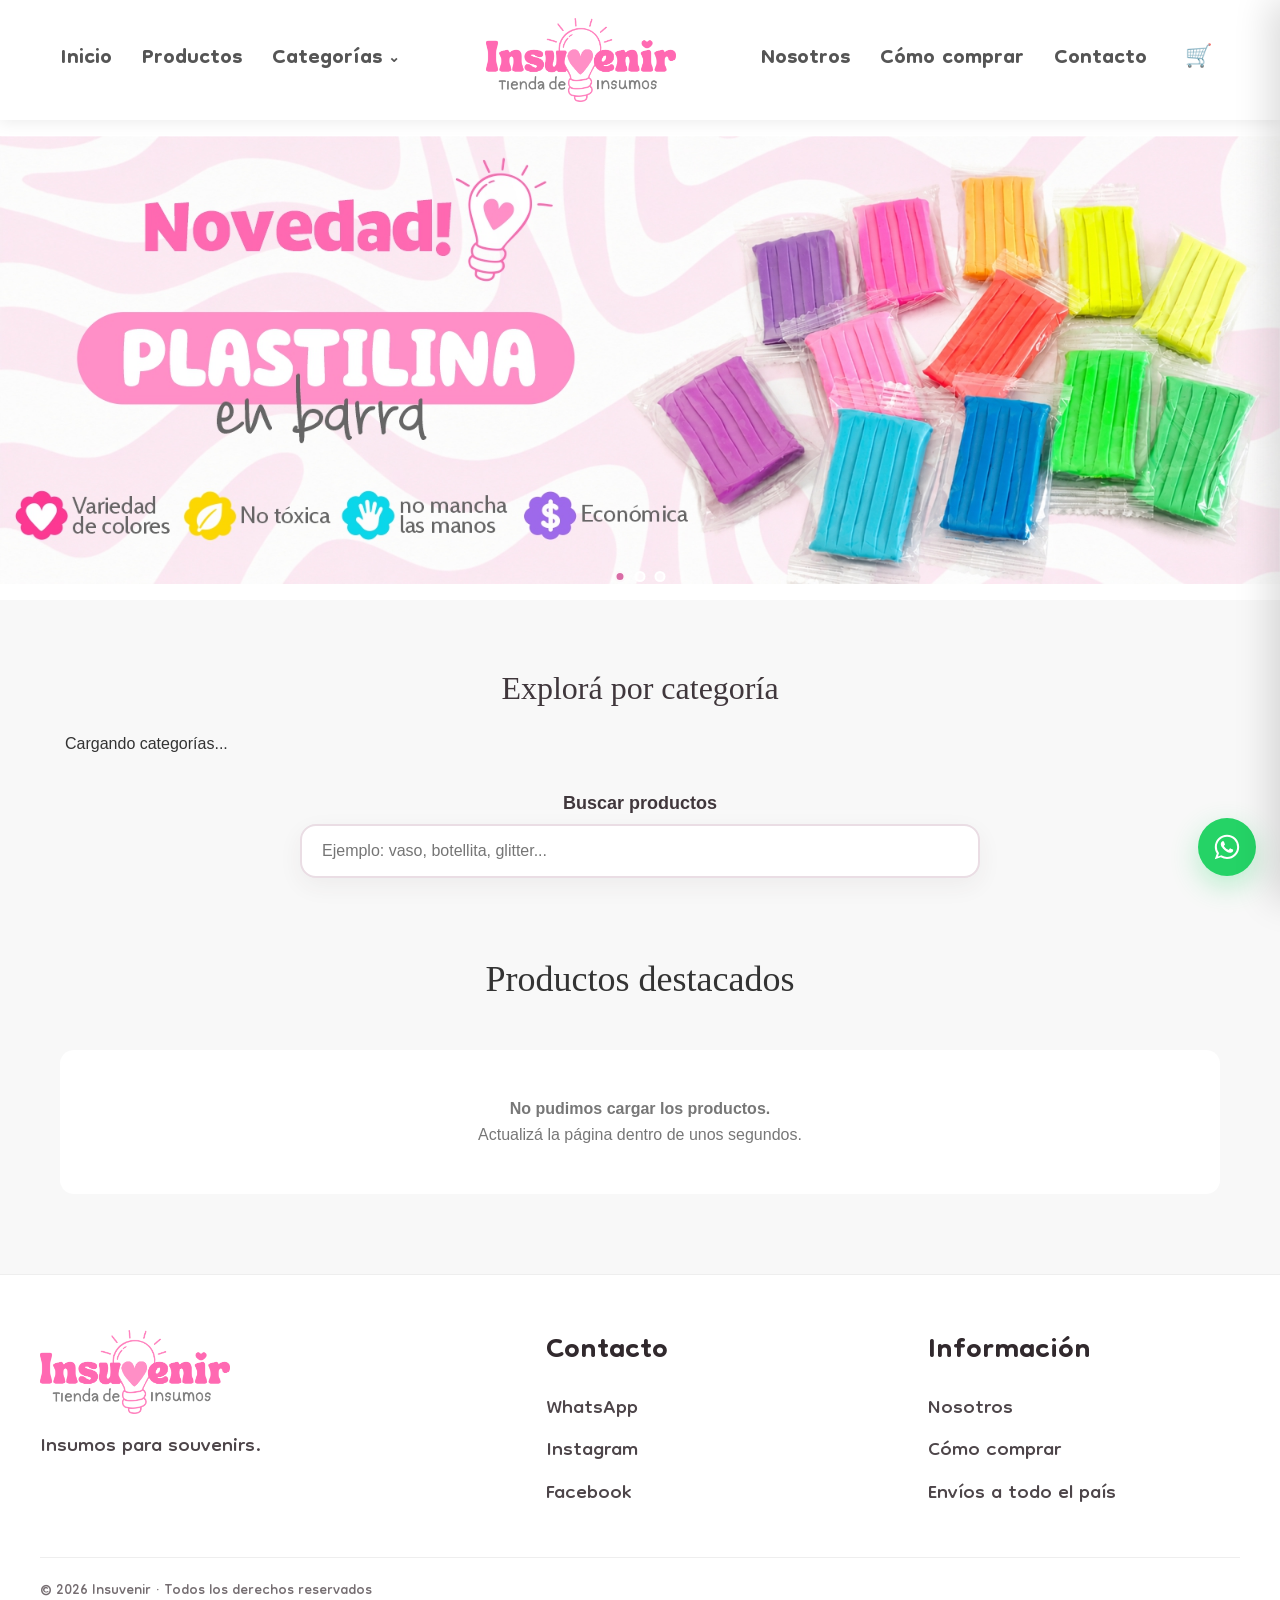
==== index.html @ fa0fa4f3 "Update index.html" ====
<!DOCTYPE html>
<html lang="es">

<head>

    <meta charset="UTF-8">

    <meta
        name="viewport"
        content="width=device-width, initial-scale=1.0"
    >

    <title>Insuvenir | Insumos para Souvenirs</title>

    <meta
        name="description"
        content="Insumos para souvenirs, vasos, botellitas, baldecitos, valijitas, luncheras y más. Consultá stock, colores y precios por cantidad en Insuvenir."
    >

    <meta
        name="robots"
        content="index, follow"
    >
    <!-- Google Fonts -->
<link rel="preconnect" href="https://fonts.googleapis.com">
<link rel="preconnect" href="https://fonts.gstatic.com" crossorigin>

<link
    href="https://fonts.googleapis.com/css2?family=Chewy&family=Dongle:wght@400;500;600;700&display=swap"
    rel="stylesheet"
>

    <link
        rel="canonical"
        href="https://insuvenir.com.ar/"
    >
    <meta property="og:site_name" content="Insuvenir">

    <script type="application/ld+json">
    {
      "@context": "https://schema.org",
      "@type": "WebSite",
      "name": "Insuvenir",
      "alternateName": "Insuvenir - Insumos para Souvenirs",
      "url": "https://insuvenir.com.ar/"
}
</script>
    <link
        rel="icon"
        type="image/png"
        href="/img/favicon.png"
    >

    <link
        rel="stylesheet"
        href="css/estilos.css?v=58"
    >
    <link
    rel="stylesheet"
    href="/css/carrito.css?v=4"
    >
    <!-- Google tag (gtag.js) -->
<script async src="https://www.googletagmanager.com/gtag/js?id=G-BY9JQF0KRW"></script>

<script>
  window.dataLayer = window.dataLayer || [];

  function gtag(){
    dataLayer.push(arguments);
  }

  gtag('js', new Date());

  gtag('config', 'G-BY9JQF0KRW');
</script>

</head>


<body>


<!-- ================= HEADER ================= -->

<header class="header header-centrado">


    <nav class="menu menu-izquierda">

        <a href="/">
            Inicio
        </a>

        <a href="#productos">
            Productos
        </a>

        <div class="menu-desplegable">

            <button
                type="button"
                class="menu-desplegable-boton"
            >
                Categorías
                <span>⌄</span>
            </button>

            <div class="menu-desplegable-contenido">

                <a href="/vasos/">Vasos</a>
                <a href="/valijitas/">Valijitas</a>
                <a href="/botellitas/">Botellitas</a>
                <a href="/baldecitos/">Baldecitos</a>
                <a href="/bolsitas/">Bolsitas</a>
                <a href="/luncheras/">Luncheras</a>
                <a href="/accesorios/">Accesorios</a>

            </div>

        </div>

    </nav>


    <a
        href="/"
        class="logo-link logo-centro"
        aria-label="Insuvenir - Inicio"
    >
        <img
            src="img/logo-insuvenir.png"
            alt="Insuvenir - Tienda de insumos"
            class="logo-imagen"
        >
    </a>


    <nav class="menu menu-derecha">

        <a href="/nosotros/">
            Nosotros
        </a>

        <a href="/como-comprar/">
            Cómo comprar
        </a>

        <a href="#contacto">
            Contacto
        </a>

    </nav>

</header>


<!-- ================= HERO ================= -->

<div class="hero-slider">

    <div class="slider-home">

        <div class="slide activo">
            <img src="img/banner1.jpg" alt="Banner 1">
        </div>

        <div class="slide">
            <img src="img/banner2.jpg" alt="Banner 2">
        </div>

        <div class="slide">
            <img src="img/banner3.jpg" alt="Banner 3">
        </div>

    </div>


    <div class="slider-puntos">

        <button
            class="slider-punto activo"
            data-slide="0"
        ></button>

        <button
            class="slider-punto"
            data-slide="1"
        ></button>

        <button
            class="slider-punto"
            data-slide="2"
        ></button>

    </div>

</div>
<!-- ================= CATEGORIAS ================= -->

<section
    class="categorias"
    id="categorias"
>

    <h2>
        Explorá por categoría
    </h2>

    <div
        class="grilla-categorias"
        id="grilla-categorias"
    >

        <p>
            Cargando categorías...
        </p>

    </div>

</section>


<!-- ================= BUSCADOR ================= -->

<section class="seccion-buscador">

    <div class="buscador-productos">

        <label for="buscador">
            Buscar productos
        </label>

        <input
            type="search"
            id="buscador"
            placeholder="Ejemplo: vaso, botellita, glitter..."
            autocomplete="off"
        >

        <p id="resultado-busqueda"></p>

    </div>

</section>


<!-- ================= PRODUCTOS ================= -->

<section
    class="productos"
    id="productos"
>

    <h2>
        Productos destacados
    </h2>

    <div
        class="grilla"
        id="grilla-productos"
    >

        <p class="mensaje-catalogo">
            Cargando productos...
        </p>

    </div>

</section>


<!-- ================= FOOTER ================= -->

<footer
    class="footer"
    id="contacto"
>

    <div class="footer-contenido">


        <div class="footer-marca">

            <img
                src="img/logo-insuvenir.png"
                alt="Insuvenir"
                class="footer-logo"
            >

            <p>
                Insumos para souvenirs.
            </p>

        </div>


        <div class="footer-bloque">

            <h3>
                Contacto
            </h3>

            <a
                href="https://wa.me/5492233464815"
                target="_blank"
                rel="noopener"
            >
                WhatsApp
            </a>

            <a
                href="https://www.instagram.com/insuvenir/"
                target="_blank"
                rel="noopener"
            >
                Instagram
            </a>

            <a
                href="https://www.facebook.com/profile.php?id=61584290284065&locale=es_LA"
                target="_blank"
                rel="noopener"
            >
                Facebook
            </a>

        </div>


        <div class="footer-bloque">

            <h3>
                Información
            </h3>

            <a href="/nosotros/">
                Nosotros
            </a>

            <a href="/como-comprar/">
                Cómo comprar
            </a>

            <p>
                Envíos a todo el país
            </p>

        </div>


    </div>


    <div class="footer-inferior">

        <p>
            © 2026 Insuvenir · Todos los derechos reservados
        </p>

    </div>

</footer>


<!-- ================= JS ================= -->

<script src="js/app.js?v=23"></script>

<a
    href="https://wa.me/5492233464815?text=Hola%21%20Estaba%20viendo%20la%20pagina%2C%20quiero%20mas%20informaci%C3%B3n%20sobre%20los%20productos"
    class="whatsapp-flotante"
    target="_blank"
    rel="noopener"
    aria-label="Contactar por WhatsApp"
>
    <svg
        viewBox="0 0 32 32"
        aria-hidden="true"
    >
        <path
            fill="currentColor"
            d="M16.04 3C8.85 3 3 8.78 3 15.9c0 2.52.74 4.98 2.14 7.07L3 29l6.28-2.02a13.2 13.2 0 0 0 6.75 1.83h.01C23.22 28.81 29 23.03 29 15.9 29 8.78 23.22 3 16.04 3Zm0 23.63h-.01a11 11 0 0 1-5.61-1.53l-.4-.24-3.73 1.2 1.22-3.61-.26-.42A10.69 10.69 0 0 1 5.18 15.9c0-5.92 4.87-10.73 10.86-10.73 2.9 0 5.63 1.12 7.68 3.15a10.62 10.62 0 0 1 3.1 7.58c0 5.92-4.83 10.73-10.78 10.73Zm5.96-8.04c-.33-.16-1.94-.95-2.24-1.06-.3-.11-.52-.16-.74.16-.22.33-.85 1.06-1.04 1.28-.19.22-.38.25-.71.08-.33-.16-1.38-.5-2.63-1.61a9.7 9.7 0 0 1-1.82-2.24c-.19-.33-.02-.5.14-.66.15-.15.33-.38.49-.57.16-.19.22-.33.33-.55.11-.22.05-.41-.03-.57-.08-.16-.74-1.77-1.01-2.42-.27-.64-.54-.55-.74-.56h-.63c-.22 0-.57.08-.87.41-.3.33-1.14 1.11-1.14 2.7 0 1.59 1.17 3.13 1.33 3.35.16.22 2.3 3.47 5.57 4.87.78.33 1.38.53 1.85.68.78.24 1.49.21 2.05.13.63-.09 1.94-.79 2.21-1.55.27-.76.27-1.41.19-1.55-.08-.14-.3-.22-.63-.38Z"
        />
    </svg>
</a>
<script src="/js/header.js?v=4"></script>
<script src="/js/carrito.js?v=3"></script>    
</body>

</html>
---- css/estilos.css ----
/* ===========================
   INSUVENIR - HOME
=========================== */

* {
    margin: 0;
    padding: 0;
    box-sizing: border-box;
}

html {
    scroll-behavior: smooth;
}

body {
    font-family: Arial, Helvetica, sans-serif;
    background: #f8f8f8;
    color: #333;
}


/* ===========================
   HEADER
=========================== */

.header {
    position: sticky;
    top: 0;

    display: flex;
    justify-content: space-between;
    align-items: center;

    padding: 18px 60px;

    background: #ffffff;

    box-shadow: 0 2px 15px rgba(0, 0, 0, .08);

    z-index: 1000;
}

.logo-link {
    display: flex;
    align-items: center;
    flex-shrink: 0;

    text-decoration: none;
}

.logo-imagen {
    display: block;

    width: 190px;
    height: auto;

    object-fit: contain;
}

.menu {
    display: flex;
    align-items: center;
    gap: 30px;
}

.menu > a {
    text-decoration: none;

    color: #555;

    font-weight: 600;

    transition: .2s;
}

.menu > a:hover {
    color: #d96ca6;
}


/* ===========================
   MENU DESPLEGABLE
=========================== */

.menu-desplegable {
    position: relative;

    display: flex;
    align-items: center;
}

.menu-desplegable-boton {
    display: flex;
    align-items: center;
    gap: 6px;

    padding: 0;

    border: none;

    background: transparent;

    color: #555;

    font-family: inherit;
    font-size: inherit;
    font-weight: 600;

    cursor: pointer;
}

.menu-desplegable-boton:hover {
    color: #d96ca6;
}

.menu-desplegable-boton span {
    font-size: 14px;

    transition: transform .2s ease;
}

.menu-desplegable-contenido {
    position: absolute;
    top: calc(100% - 2px);
    left: 50%;
    transform: translateX(-50%);
    margin-top: 0;  
    min-width: 185px;

    padding: 10px;

    display: none;
    flex-direction: column;
    gap: 4px;

    background: #ffffff;

    border: 1px solid #f0e6ec;
    border-radius: 14px;

    box-shadow:
        0 14px 34px rgba(65, 45, 57, .12);

    z-index: 1100;
}

.menu-desplegable-contenido a {
    display: block;

    padding: 10px 12px;

    border-radius: 9px;

    color: #51464c;

    text-decoration: none;
    white-space: nowrap;

    transition: .2s ease;
}

.menu-desplegable-contenido a:hover {
    background: #fbeef5;
    color: #d96ca6;
}

.menu-desplegable-abierto .menu-desplegable-contenido {
    display: flex;
}

.menu-desplegable-abierto .menu-desplegable-boton span {
    transform: rotate(180deg);
}


/* ===========================
   HERO
=========================== */

.hero {
    display: flex;
    justify-content: center;
    align-items: center;

    min-height: 500px;

    padding: 60px 30px;

    text-align: center;

    background:
        linear-gradient(
            180deg,
            #ffffff,
            #f7eef5
        );
}

.hero-contenido {
    max-width: 800px;
}

.hero h1 {
    margin-bottom: 25px;

    font-size: 52px;
}

.hero p {
    color: #666;

    font-size: 22px;
    line-height: 1.7;
}

.hero-botones {
    margin-top: 40px;
}


/* ===========================
   BOTONES
=========================== */

.boton {
    display: inline-block;

    margin: 10px;

    padding: 16px 32px;

    border-radius: 10px;

    text-decoration: none;

    font-weight: bold;

    transition: .25s;
}

.boton-principal {
    background: #d96ca6;
    color: white;
}

.boton-principal:hover {
    transform: translateY(-3px);
}

.boton-secundario {
    border: 2px solid #d96ca6;

    color: #d96ca6;
}

.boton-secundario:hover {
    background: #d96ca6;
    color: white;
}


/* ===========================
   CATEGORIAS
=========================== */

.categorias {
    max-width: 1200px;

    margin: 70px auto 40px;

    padding: 0 25px;
}

.categorias h2 {
    margin-bottom: 28px;

    text-align: center;

    color: #40373c;

    font-size: 32px;
}

.grilla-categorias {
    display: grid;

    grid-template-columns:
        repeat(
            auto-fit,
            minmax(130px, 1fr)
        );

    gap: 15px;
}

.tarjeta-categoria {
    min-height: 125px;

    padding: 20px 12px;

    display: flex;
    flex-direction: column;
    align-items: center;
    justify-content: center;

    gap: 12px;

    border: 2px solid transparent;
    border-radius: 18px;

    background: #fff;
    color: #51464c;

    box-shadow:
        0 8px 24px rgba(65, 45, 57, .07);

    cursor: pointer;

    transition: .2s ease;
}

.tarjeta-categoria:hover {
    transform: translateY(-3px);

    border-color: #e9b5d1;
}

.icono-categoria {
    font-size: 32px;
}

.tarjeta-categoria strong {
    font-size: 13px;

    letter-spacing: .4px;
}

.categoria-activa {
    border-color: #d96ca6;

    background: #fbeef5;
    color: #d96ca6;
}


/* ===========================
   PRODUCTOS
=========================== */

.productos {
    max-width: 1200px;

    margin: 80px auto;

    padding: 0 20px;
}

.productos h2 {
    margin-bottom: 50px;

    text-align: center;

    font-size: 36px;
}

.grilla {
    display: grid;

    grid-template-columns:
        repeat(
            auto-fit,
            minmax(280px, 1fr)
        );

    gap: 30px;
}

.producto {
    overflow: hidden;

    background: white;

    border-radius: 16px;

    box-shadow:
        0 10px 25px rgba(0, 0, 0, .08);

    transition: .25s;
}

.producto:hover {
    transform: translateY(-8px);
}

.foto {
    width: 100%;
    aspect-ratio: 1 / 1;
    overflow: hidden;
    background: #ffffff;
}

.foto img {
    width: 100%;
    height: 100%;
    display: block;
    object-fit: cover;
    object-position: center;
}

.producto-contenido {
    padding: 24px 20px 20px;
}

.producto-contenido h3 {
    min-height: 68px;

    padding: 12px 0 8px;

    font-size: 24px;
}

.descripcion-producto {
    min-height: 48px;

    margin-bottom: 15px;

    color: #777;

    font-size: 14px;
    line-height: 1.5;
}

.precio {
    color: #d96ca6;

    font-size: 28px;
    font-weight: bold;
}

.estado-producto {
    display: inline-block;

    padding: 6px 10px;

    border-radius: 999px;

    font-size: 12px;
    font-weight: 700;
}

.estado-disponible {
    background: #e7f7ee;
    color: #23834c;
}

.estado-sin-stock {
    background: #fbe9ed;
    color: #b43c55;
}

.boton-producto {
    display: block;

    width: 100%;

    margin-top: 25px;

    padding: 15px;

    border-radius: 10px;

    background: #d96ca6;
    color: #fff;

    text-align: center;
    text-decoration: none;

    font-size: 16px;
    font-weight: 700;
}

.boton-producto:hover {
    opacity: .9;
}

.boton-producto-desactivado {
    background: #bbb;

    pointer-events: none;
}

.foto-placeholder {
    width: 100%;
    height: 100%;

    display: flex;
    flex-direction: column;
    justify-content: center;
    align-items: center;

    gap: 8px;

    background:
        linear-gradient(
            135deg,
            #f8edf4,
            #eee8f8
        );

    color: #d96ca6;
}

.foto-placeholder span {
    font-size: 22px;
    font-weight: 700;

    letter-spacing: 2px;
}

.foto-placeholder small {
    color: #8b7b84;
}

.mensaje-catalogo,
.mensaje-error {
    grid-column: 1 / -1;

    padding: 50px 20px;

    text-align: center;

    color: #777;
}

.mensaje-error {
    display: flex;
    flex-direction: column;

    gap: 8px;

    background: #fff;

    border-radius: 14px;
}


/* ===========================
   BUSCADOR
=========================== */

.buscador-productos {
    max-width: 600px;

    margin: 30px auto 40px;
}

.buscador-productos label {
    display: block;

    margin-bottom: 10px;

    color: #40373c;

    font-weight: 700;
}

.buscador-productos input {
    width: 100%;

    padding: 15px 18px;

    border: 2px solid #eadde4;
    border-radius: 14px;

    background: #ffffff;

    font-size: 16px;

    outline: none;

    transition: .2s;
}

.buscador-productos input:focus {
    border-color: #d96ca6;

    box-shadow:
        0 0 0 4px rgba(217, 108, 166, .12);
}

#resultado-busqueda {
    margin-top: 10px;

    color: #777;

    font-size: 14px;
}


/* ===========================
   FOOTER - DONGLE
=========================== */

.footer {
    font-family: "Dongle", sans-serif;
}


/* Marca / texto debajo del logo */
.footer-marca p {
    font-size: 31px;
    font-weight: 400;
    line-height: 1.05;
}


/* Titulos: Contacto / Información */
.footer-bloque h3 {
    font-family: "Dongle", sans-serif;
    font-size: 44px;
    font-weight: 600;
    line-height: 1;
    margin-bottom: 14px;
}


/* Links y textos de las columnas */
.footer-bloque a,
.footer-bloque p {
    font-family: "Dongle", sans-serif;
    font-size: 31px;
    font-weight: 400;
    line-height: 1.05;
}


/* Parte inferior / copyright */
.footer-inferior p {
    font-family: "Dongle", sans-serif;
    font-size: 22px;
    font-weight: 400;
    line-height: 1;
}


/* ===========================
   FOOTER MOBILE
=========================== */

@media (max-width: 600px) {

    .footer-marca p {
        font-size: 27px;
    }

    .footer-bloque h3 {
        font-size: 39px;
        margin-bottom: 10px;
    }

    .footer-bloque a,
    .footer-bloque p {
        font-size: 28px;
    }

    .footer-inferior p {
        font-size: 20px;
    }

}
/* ===========================
   BUSCADOR HOME
=========================== */

.seccion-buscador {
    max-width: 1200px;
    margin: 35px auto 20px;
    padding: 0 20px;
}

.buscador-productos {
    max-width: 680px;
    margin: 0 auto;
}

.buscador-productos label {
    display: block;
    margin-bottom: 10px;

    text-align: center;

    color: #40373c;
    font-weight: 700;
    font-size: 18px;
}

.buscador-productos input {
    width: 100%;

    padding: 16px 20px;

    border: 2px solid #eadde4;
    border-radius: 16px;

    background: #fff;

    font-size: 16px;

    outline: none;

    box-shadow: 0 8px 24px rgba(65,45,57,.06);

    transition: .2s ease;
}

.buscador-productos input:focus {
    border-color: #d96ca6;

    box-shadow:
        0 0 0 4px rgba(217,108,166,.12);
}

#resultado-busqueda {
    margin-top: 10px;

    text-align: center;

    color: #777;
    font-size: 14px;
}

/* ===========================
   RESPONSIVE TABLET
=========================== */

@media (max-width: 900px) {

    . {
        flex-direction: column;

        gap: 18px;

        padding: 18px 20px;
    }

    .logo-imagen {
        width: 165px;
    }

    .menu {
        flex-wrap: wrap;
        justify-content: center;

        gap: 14px 20px;
    }

    .hero h1 {
        font-size: 38px;
    }

    .hero p {
        font-size: 18px;
    }
}


/* ===========================
   RESPONSIVE MOBILE
=========================== */

@media (max-width: 600px) {

    .header {
        height: auto;

        padding: 14px 16px;

        flex-direction: column;

        gap: 12px;
    }

    .logo-imagen {
        width: 145px;
    }

    .menu {
        width: 100%;

        display: flex;
        flex-wrap: wrap;
        justify-content: center;

        gap: 10px 16px;
    }

    .menu > a,
    .menu-desplegable-boton {
        font-size: 14px;
    }

    .menu-desplegable {
        position: static;
    }

    .menu-desplegable-contenido {
        position: fixed;

        top: var(--submenu-top);
        left: 0;
        right: 0;

        width: 100%;
        min-width: 0;

        margin: 0;
        padding: 18px 24px;

        transform: none;

        max-height: calc(100vh - var(--submenu-top));
        overflow-y: auto;

        background: #ffffff;

        border: none;
        border-radius: 0 0 18px 18px;

        box-shadow:
            0 12px 28px rgba(65, 45, 57, .14);

        z-index: 3000;
    }

    .menu-desplegable-contenido a {
        padding: 9px 12px;

        font-size: 25px;
        line-height: 1.1;

        text-align: center;
    }

    .hero {
        min-height: auto;

        padding: 34px 18px 28px;
    }

    .hero-contenido {
        max-width: 100%;
    }

    .hero h1 {
        margin-bottom: 14px;

        font-size: 34px;
        line-height: 1.08;
    }

    .hero p {
        margin-bottom: 22px;

        font-size: 16px;
        line-height: 1.5;
    }

    .hero-botones {
        margin-top: 20px;

        display: flex;
        flex-direction: column;
        align-items: center;

        gap: 8px;
    }

    .hero-botones .boton {
        margin: 0;

        padding: 12px 18px;

        font-size: 14px;
    }

    .categorias {
        margin: 40px auto 25px;

        padding: 0 16px;
    }

    .categorias h2 {
        margin-bottom: 20px;

        font-size: 27px;
    }

    .grilla-categorias {
        grid-template-columns:
            repeat(2, 1fr);

        gap: 10px;
    }

    .tarjeta-categoria {
        min-height: 95px;

        padding: 14px 8px;
    }

    .icono-categoria {
        font-size: 27px;
    }

    .productos {
        margin: 50px auto;

        padding: 0 16px;
    }

    .productos h2 {
        margin-bottom: 28px;

        font-size: 28px;
    }

    .buscador-productos {
        margin: 22px auto 28px;

        padding: 0 4px;
    }

    .buscador-productos input {
        padding: 13px 15px;

        font-size: 16px;
    }

    .grilla {
        grid-template-columns: 1fr;

        gap: 22px;
    }
}
/* ===========================
    CENTRADO
=========================== */

.-centrado {
    display: grid;
    grid-template-columns: 1fr auto 1fr;
    align-items: center;

    gap: 30px;
}

.menu-izquierda {
    justify-content: flex-start;
}

.menu-derecha {
    justify-content: flex-end;
}

.logo-centro {
    justify-self: center;
}


/* ===========================
    TABLET
=========================== */

@media (max-width: 900px) {

    .-centrado {
        display: flex;
        flex-direction: column;
        gap: 12px;
    }

    .logo-centro {
        order: -1;
    }

    .menu-izquierda,
    .menu-derecha {
        justify-content: center;
    }
}


/* ===========================
    MOBILE
=========================== */

@media (max-width: 600px) {

    .header-centrado {
        display: flex;
        flex-direction: column;
    }

    .menu-izquierda,
    .menu-derecha {
        width: 100%;
        justify-content: center;
    }

    .menu {
        gap: 10px 14px;
    }
}

/* ===========================
   WHATSAPP FLOTANTE
=========================== */

.whatsapp-flotante {
    position: fixed;
    right: 24px;
    bottom: 24px;

    width: 58px;
    height: 58px;

    display: flex;
    align-items: center;
    justify-content: center;

    border-radius: 50%;

    background: #25d366;
    color: #ffffff;

    box-shadow:
        0 10px 28px rgba(37, 211, 102, .30);

    z-index: 1500;

    transition: .2s ease;
}

.whatsapp-flotante svg {
    width: 30px;
    height: 30px;
}

.whatsapp-flotante:hover {
    background: #1fbd59;
    transform: translateY(-3px) scale(1.04);
}

@media (max-width: 600px) {

    .whatsapp-flotante {
        right: 16px;
        bottom: 16px;

        width: 54px;
        height: 54px;
    }

    .whatsapp-flotante svg {
        width: 28px;
        height: 28px;
    }
}

/* ===========================
   PAGINAS INSTITUCIONALES
=========================== */

.pagina-institucional {
    min-height: 70vh;
}

.banner-institucional {
    padding: 75px 25px 65px;

    text-align: center;

    background:
        linear-gradient(
            180deg,
            #ffffff,
            #f8edf4
        );
}

.etiqueta-institucional {
    display: inline-block;

    margin-bottom: 16px;
    padding: 7px 12px;

    border-radius: 999px;

    background: #fbeef5;
    color: #d96ca6;

    font-size: 12px;
    font-weight: 800;
    letter-spacing: 1px;
}

.banner-institucional h1 {
    margin-bottom: 18px;

    color: #342d31;

    font-size: 48px;
}

.banner-institucional p {
    max-width: 650px;

    margin: 0 auto;

    color: #70666b;

    font-size: 18px;
    line-height: 1.6;
}

.contenido-institucional {
    max-width: 900px;

    margin: 60px auto 90px;

    padding: 0 25px;
}

.bloque-institucional {
    display: grid;
    grid-template-columns: 48px 1fr;

    gap: 22px;

    padding: 28px 0;

    border-bottom: 1px solid #eee5ea;
}

.numero-paso {
    width: 42px;
    height: 42px;

    display: flex;
    align-items: center;
    justify-content: center;

    border-radius: 50%;

    background: #d96ca6;
    color: #ffffff;

    font-weight: 800;
}

.bloque-institucional h2 {
    margin-bottom: 10px;

    color: #40373c;

    font-size: 22px;
}

.bloque-institucional p,
.bloque-institucional li {
    color: #70666b;

    font-size: 16px;
    line-height: 1.7;
}

.bloque-institucional p + p {
    margin-top: 10px;
}

.bloque-institucional ul {
    margin: 10px 0 10px 20px;
}

.cta-institucional {
    margin-top: 45px;
    padding: 35px 25px;

    text-align: center;

    border-radius: 24px;

    background: #f8edf4;
}

.cta-institucional h2 {
    margin-bottom: 10px;

    color: #40373c;
}

.cta-institucional p {
    margin-bottom: 18px;

    color: #70666b;
}

@media (max-width: 600px) {

    .banner-institucional {
        padding: 50px 20px 42px;
    }

    .banner-institucional h1 {
        font-size: 36px;
    }

    .banner-institucional p {
        font-size: 16px;
    }

    .contenido-institucional {
        margin: 35px auto 60px;

        padding: 0 18px;
    }

    .bloque-institucional {
        grid-template-columns: 38px 1fr;

        gap: 15px;

        padding: 22px 0;
    }

    .numero-paso {
        width: 36px;
        height: 36px;

        font-size: 14px;
    }

    .bloque-institucional h2 {
        font-size: 19px;
    }

    .bloque-institucional p,
    .bloque-institucional li {
        font-size: 15px;
    }
}
/* ===========================
   NOSOTROS
=========================== */

.bloque-institucional-sin-numero {
    grid-template-columns: 1fr;
}
/* ===========================
   IMAGENES CATEGORIAS
=========================== */

.imagen-categoria {
    width: 54px;
    height: 54px;

    object-fit: contain;

    display: block;
}

@media (max-width: 600px) {

    .imagen-categoria {
        width: 46px;
        height: 46px;
    }
}
/* ===========================
   HEADER MOBILE REDUCIDO
=========================== */

@media (max-width: 600px) {

    .header {
        transition:
            padding .30s ease,
            gap .30s ease;
    }

    .logo-imagen {
        transition: width .30s ease;
    }

    .menu {
        max-height: 90px;
        opacity: 1;
        visibility: visible;
        transform: translateY(0);

        transition:
            max-height .30s ease,
            opacity .18s ease,
            transform .30s ease,
            visibility 0s linear 0s;
    }

    .header-mobile-reducido {
        padding: 8px 16px;
        gap: 0;
    }

    .header-mobile-reducido .menu {
        max-height: 0;
        opacity: 0;
        visibility: hidden;
        pointer-events: none;
        transform: translateY(-6px);

        transition:
            max-height .30s ease,
            opacity .18s ease,
            transform .30s ease,
            visibility 0s linear .18s;
    }

    .header-mobile-reducido .logo-imagen {
        width: 115px;
    }
}
/* ===========================
   SLIDER HOME
=========================== */

.hero-slider {
    position: relative;
    width: 100%;
    margin: 0;
    padding: 0;
    overflow: hidden;
}


/* CONTENEDOR DE LOS BANNERS */

.slider-home {
    position: relative;
    width: 100%;
    aspect-ratio: 8 / 3;
    overflow: hidden;
    background: #fff;
}


/* CADA BANNER */

.slide {
    position: absolute;
    inset: 0;

    width: 100%;
    height: 100%;

    opacity: 0;
    visibility: hidden;

    transition:
        opacity 0.8s ease;

    z-index: 0;
}


/* BANNER ACTIVO */

.slide.activo {
    opacity: 1;
    visibility: visible;
    z-index: 1;
}


/* IMAGEN */

.slide img {
    display: block;

    width: 100%;
    height: 100%;

    object-fit: contain;
    object-position: center;
}


/* PUNTOS */

.slider-puntos {
    position: absolute;

    left: 50%;
    bottom: 18px;

    transform: translateX(-50%);

    display: flex;
    align-items: center;
    justify-content: center;

    gap: 9px;

    z-index: 10;
}


/* CADA PUNTO */

.slider-punto {
    width: 11px;
    height: 11px;

    padding: 0;

    border: 2px solid rgba(255, 255, 255, 0.95);
    border-radius: 50%;

    background: rgba(255, 255, 255, 0.65);

    cursor: pointer;

    transition:
        background 0.25s ease,
        transform 0.25s ease;
}


.slider-punto:hover {
    transform: scale(1.15);
}


.slider-punto.activo {
    background: #d96ca6;
}

/* ===========================
   TIPOGRAFIA INSUVENIR
=========================== */


/* ===========================
   TITULOS - CHEWY
=========================== */

h1,
h2,
h3,
.titulo-seccion,
.banner-institucional h1,
.contenido-institucional h2,
.tabla-precios h2,
.modulo-cotizacion h2,
.info-compra-ficha h2,
.selector-colores h2 {
    font-family: "Chewy", cursive;
    font-weight: 400;
}


/* ===========================
   NOMBRES DE PRODUCTOS
=========================== */

.ficha-informacion h1,
.card-producto h3,
.nombre-producto {
    font-family: "Chewy", cursive;
    font-weight: 400;
    color: #f76fb6;
}


/* ===========================
   HEADER - DONGLE
=========================== */

.header,
.header nav,
.header a,
.header button {
    font-family: "Dongle", sans-serif;
    font-weight: 600;
}


/* Links principales del header */
.header a,
.header button {
    font-size: 33px;
    line-height: 1;
    font-weight: 600;
}


/* ===========================
   FOOTER INSUVENIR
=========================== */

.footer {
    background: #ffffff;
    border-top: 1px solid #eeeeee;
    font-family: "Dongle", sans-serif;
}


/* CONTENEDOR PRINCIPAL */

.footer-contenido {
    width: min(1200px, calc(100% - 48px));
    margin: 0 auto;
    padding: 55px 0 45px;

    display: grid;
    grid-template-columns: 1.4fr 1fr 1fr;
    gap: 70px;

    align-items: start;
}


/* ===========================
   MARCA
=========================== */

.footer-marca {
    display: flex;
    flex-direction: column;
    align-items: flex-start;
}


.footer-logo {
    display: block;
    width: 190px;
    max-width: 100%;
    height: auto;
}


.footer-marca p {
    margin: 18px 0 0;

    font-family: "Dongle", sans-serif;
    font-size: 31px;
    font-weight: 400;
    line-height: 1;

    color: #4d4549;
}


/* ===========================
   COLUMNAS
=========================== */

.footer-bloque {
    display: flex;
    flex-direction: column;
    align-items: flex-start;
    gap: 10px;
}


.footer-bloque h3 {
    margin: 0 0 10px;

    font-family: "Dongle", sans-serif;
    font-size: 44px;
    font-weight: 600;
    line-height: 1;

    color: #31292d;
}


.footer-bloque a,
.footer-bloque p {
    margin: 0;

    font-family: "Dongle", sans-serif;
    font-size: 31px;
    font-weight: 400;
    line-height: 1.05;

    color: #4d4549;
}


.footer-bloque a {
    text-decoration: none;
}


.footer-bloque a:hover {
    color: #f76fb6;
}


/* ===========================
   PARTE INFERIOR
=========================== */

.footer-inferior {
    width: min(1200px, calc(100% - 48px));
    margin: 0 auto;

    padding: 22px 0 28px;

    border-top: 1px solid #eeeeee;
}


.footer-inferior p {
    margin: 0;

    font-family: "Dongle", sans-serif;
    font-size: 22px;
    font-weight: 400;
    line-height: 1;

    color: #756d71;
}


/* ===========================
   FOOTER TABLET / MOBILE
=========================== */

@media (max-width: 700px) {

    .footer-contenido {
        width: min(100% - 36px, 520px);

        grid-template-columns: 1fr;
        gap: 32px;

        padding: 40px 0 32px;
    }


    .footer-logo {
        width: 170px;
    }


    .footer-marca p {
        font-size: 28px;
        margin-top: 14px;
    }


    .footer-bloque {
        gap: 8px;
    }


    .footer-bloque h3 {
        font-size: 39px;
        margin-bottom: 6px;
    }


    .footer-bloque a,
    .footer-bloque p {
        font-size: 28px;
    }


    .footer-inferior {
        width: calc(100% - 36px);
        padding: 20px 0 24px;
    }


    .footer-inferior p {
        font-size: 20px;
    }

}

/* ===========================
   DESCRIPCION DE PRODUCTOS
=========================== */

.ficha-descripcion,
.descripcion-producto {
    font-family: "Dongle", sans-serif;
    font-size: 42px;
    font-weight: 400;
    line-height: 1.05;
}


/* ===========================
   MOBILE
=========================== */

@media (max-width: 600px) {

    .header a,
    .header button {
        font-size: 29px;
    }

    footer h2,
    footer h3 {
        font-size: 24px;
    }

    footer p,
    footer a,
    footer span {
        font-size: 20px;
    }

    .ficha-descripcion,
    .descripcion-producto {
        font-size: 35px;
    }

}
---- css/carrito.css ----
/* ===========================
   CARRITO HEADER
=========================== */

.carrito-header {
    position: relative;

    display: inline-flex;
    align-items: center;
    justify-content: center;

    border: 0;
    background: transparent;

    padding: 4px 8px;

    cursor: pointer;
}


.carrito-header-icono {
    font-size: 22px;
    line-height: 1;
}


.carrito-contador {
    position: absolute;

    top: -5px;
    right: -3px;

    width: 19px;
    height: 19px;

    display: none;
    align-items: center;
    justify-content: center;

    border-radius: 999px;

    background: #f5b0d4;
    color: #ffffff;

    font-family: Arial, sans-serif;
    font-size: 11px;
    font-weight: 700;
}


/* ===========================
   OVERLAY
=========================== */

.carrito-overlay {
    position: fixed;
    inset: 0;

    background: rgba(0, 0, 0, .42);

    opacity: 0;
    visibility: hidden;

    transition:
        opacity .25s ease,
        visibility .25s ease;

    z-index: 9998;
}


.carrito-overlay-visible {
    opacity: 1;
    visibility: visible;
}


/* ===========================
   PANEL
=========================== */

.carrito-panel {
    position: fixed;

    top: 0;
    right: 0;

    width: min(440px, 92vw);
    height: 100dvh;

    background: #ffffff;

    display: flex;
    flex-direction: column;

    transform: translateX(100%);

    transition:
        transform .3s ease;

    z-index: 9999;

    box-shadow:
        -10px 0 35px rgba(0, 0, 0, .14);
}


.carrito-panel-abierto {
    transform: translateX(0);
}


/* ===========================
   CABECERA
=========================== */

.carrito-panel-header {
    display: flex;
    align-items: center;
    justify-content: space-between;

    padding: 22px 24px;

    border-bottom:
        1px solid #eeeeee;
}


.carrito-panel-header h2 {
    margin: 0;

    font-family: "Chewy", cursive;
    font-size: 30px;
    font-weight: 400;

    color: #332b2f;
}


.carrito-cerrar {
    border: 0;
    background: transparent;

    font-size: 32px;
    line-height: 1;

    cursor: pointer;

    color: #777;
}


/* ===========================
   ITEMS
=========================== */

.carrito-items {
    flex: 1;

    overflow-y: auto;

    padding: 12px 22px;
}


.carrito-item {
    display: grid;

    grid-template-columns:
        72px 1fr;

    gap: 14px;

    padding: 16px 0;

    border-bottom:
        1px solid #eeeeee;
}


.carrito-item-foto {
    width: 72px;
    height: 72px;

    object-fit: cover;

    border-radius: 10px;

    background: #f7f7f7;
}


.carrito-item-info {
    min-width: 0;

    display: flex;
    flex-direction: column;

    gap: 4px;
}


.carrito-item-nombre {
    font-family: "Chewy", cursive;
    font-size: 20px;
    font-weight: 400;

    color: #332b2f;
}


.carrito-item-color,
.carrito-item-precio {
    font-size: 14px;

    color: #686064;
}


.carrito-item-controles {
    margin-top: 6px;

    display: flex;
    align-items: center;

    gap: 9px;
}


.carrito-item-controles button:not(.carrito-quitar) {
    width: 30px;
    height: 30px;

    border-radius: 999px;

    border:
        1px solid #ddd;

    background: #ffffff;

    cursor: pointer;
}


.carrito-quitar {
    border: 0;
    background: transparent;

    padding: 3px 5px;

    cursor: pointer;

    font-size: 12px;

    color: #999;
}


.carrito-quitar:hover {
    color: #f76fb6;
}


.carrito-item-subtotal {
    margin-top: 4px;

    color: #e660a7;
}


/* ===========================
   VACIO
=========================== */

.carrito-vacio {
    min-height: 260px;

    display: flex;
    flex-direction: column;

    align-items: center;
    justify-content: center;

    text-align: center;

    color: #777;
}


.carrito-vacio span {
    font-size: 35px;
}


.carrito-vacio p {
    margin:
        12px 0 3px;

    font-weight: 600;
}


.carrito-vacio small {
    color: #999;
}


/* ===========================
   FOOTER CARRITO
=========================== */

.carrito-panel-footer {
    padding: 18px 22px 22px;

    border-top:
        1px solid #eeeeee;

    background: #ffffff;
}


.carrito-total {
    display: flex;
    align-items: center;
    justify-content: space-between;

    margin-bottom: 14px;

    font-size: 17px;
}


.carrito-total strong {
    font-size: 20px;
}


.carrito-finalizar {
    width: 100%;

    border: 0;

    border-radius: 12px;

    padding: 14px;

    background: #e83d9b;
    color: #ffffff;

    font-weight: 700;

    cursor: pointer;
}


.carrito-finalizar:hover {
    background: #d9348d;
}


.carrito-vaciar {
    width: 100%;

    margin-top: 12px;

    border: 0;
    background: transparent;

    color: #999;

    cursor: pointer;
}


/* ===========================
   AVISO
=========================== */

.aviso-carrito {
    position: fixed;

    left: 50%;
    bottom: 30px;

    transform:
        translate(-50%, 30px);

    padding: 12px 20px;

    border-radius: 999px;

    background: #30292d;
    color: #ffffff;

    opacity: 0;
    visibility: hidden;

    transition: .25s ease;

    z-index: 10000;
}


.aviso-carrito-visible {
    opacity: 1;
    visibility: visible;

    transform:
        translate(-50%, 0);
}


/* ===========================
   MOBILE
=========================== */

@media (max-width: 600px) {

    .carrito-panel {
        width: 94vw;
    }


    .carrito-panel-header {
        padding:
            18px 18px;
    }


    .carrito-items {
        padding:
            8px 18px;
    }


    .carrito-panel-footer {
        padding:
            16px 18px 20px;
    }


    .carrito-header-icono {
        font-size: 21px;
    }

}
/* ===========================
   CARRITO FLOTANTE MOBILE
=========================== */

.carrito-flotante {
    display: none;
}


@media (max-width: 600px) {

    /*
     * En mobile ocultamos el carrito
     * del header y usamos el flotante.
     */

    .carrito-header {
        display: none;
    }


    .carrito-flotante {
        position: fixed;

        right: 18px;
        bottom: 92px;

        width: 58px;
        height: 58px;

        display: flex;
        align-items: center;
        justify-content: center;

        padding: 0;

        border: 0;
        border-radius: 50%;

        background: #f2b3d4;

        color: #ffffff;

        box-shadow:
            0 8px 24px
            rgba(0, 0, 0, .18);

        cursor: pointer;

        z-index: 1200;
    }


    .carrito-flotante-icono {
        font-size: 25px;
        line-height: 1;
    }


    .carrito-contador-flotante {
        top: -4px;
        right: -3px;

        background: #30292d;
    }

}
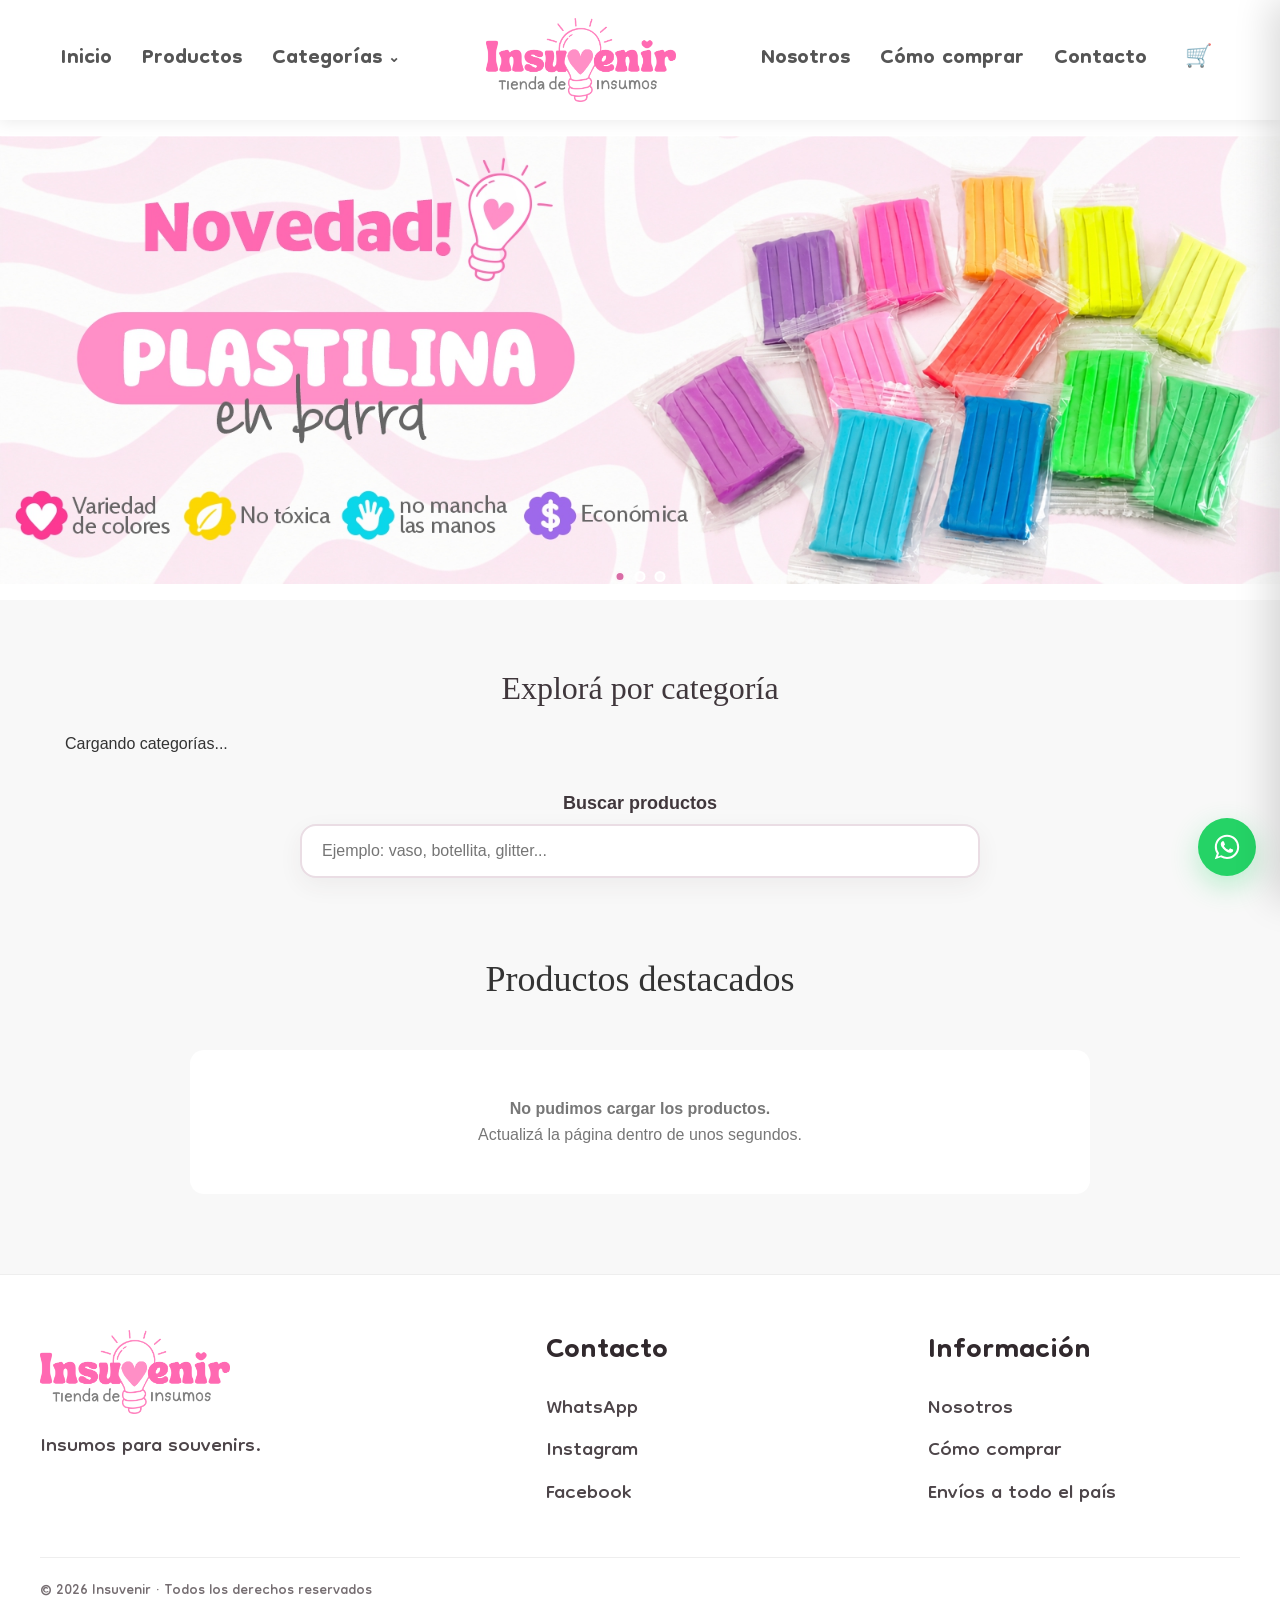
==== commit ce70c0f7: "Update index.html" ====
--- a/index.html
+++ b/index.html
@@ -53,7 +53,7 @@
 
     <link
         rel="stylesheet"
-        href="css/estilos.css?v=58"
+        href="css/estilos.css?v=60"
     >
     <link
     rel="stylesheet"
@@ -364,7 +364,7 @@
 
 <!-- ================= JS ================= -->
 
-<script src="js/app.js?v=23"></script>
+<script src="js/app.js?v=25"></script>
 
 <a
     href="https://wa.me/5492233464815?text=Hola%21%20Estaba%20viendo%20la%20pagina%2C%20quiero%20mas%20informaci%C3%B3n%20sobre%20los%20productos"
--- a/css/estilos.css
+++ b/css/estilos.css
@@ -368,11 +368,14 @@
 
     grid-template-columns:
         repeat(
-            auto-fit,
-            minmax(280px, 1fr)
+            auto-fill,
+            280px
         );
 
     gap: 30px;
+
+    justify-content: center;
+}
 }
 
 .producto {
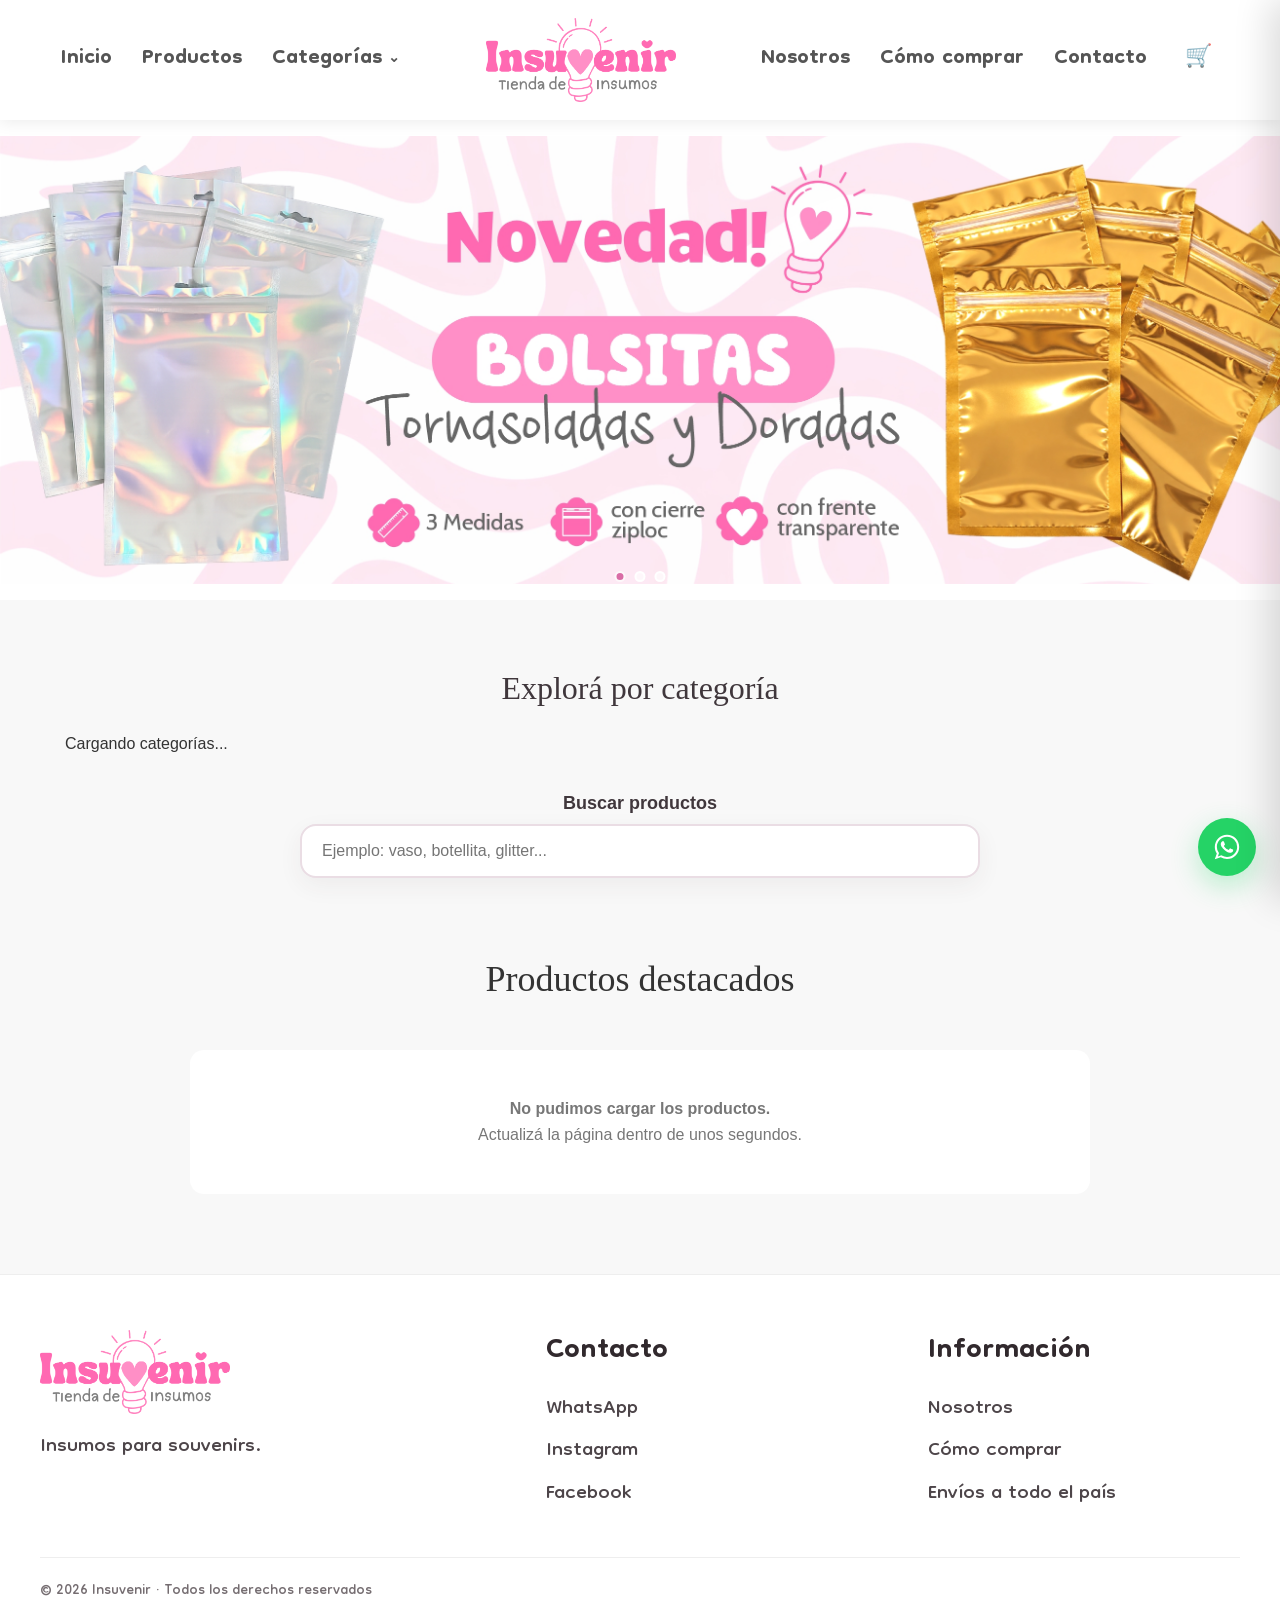
==== commit 1be8fcc5: "Update index.html" ====
--- a/index.html
+++ b/index.html
@@ -172,6 +172,15 @@
             <img src="img/banner3.jpg" alt="Banner 3">
         </div>
 
+        <div class="slide">
+            <img src="img/banner4.jpg" alt="Banner 4">
+        </div>
+        
+        <div class="slide">
+            <img src="img/banner5.jpg" alt="Banner 5">
+        </div>
+        
+
     </div>
 
 
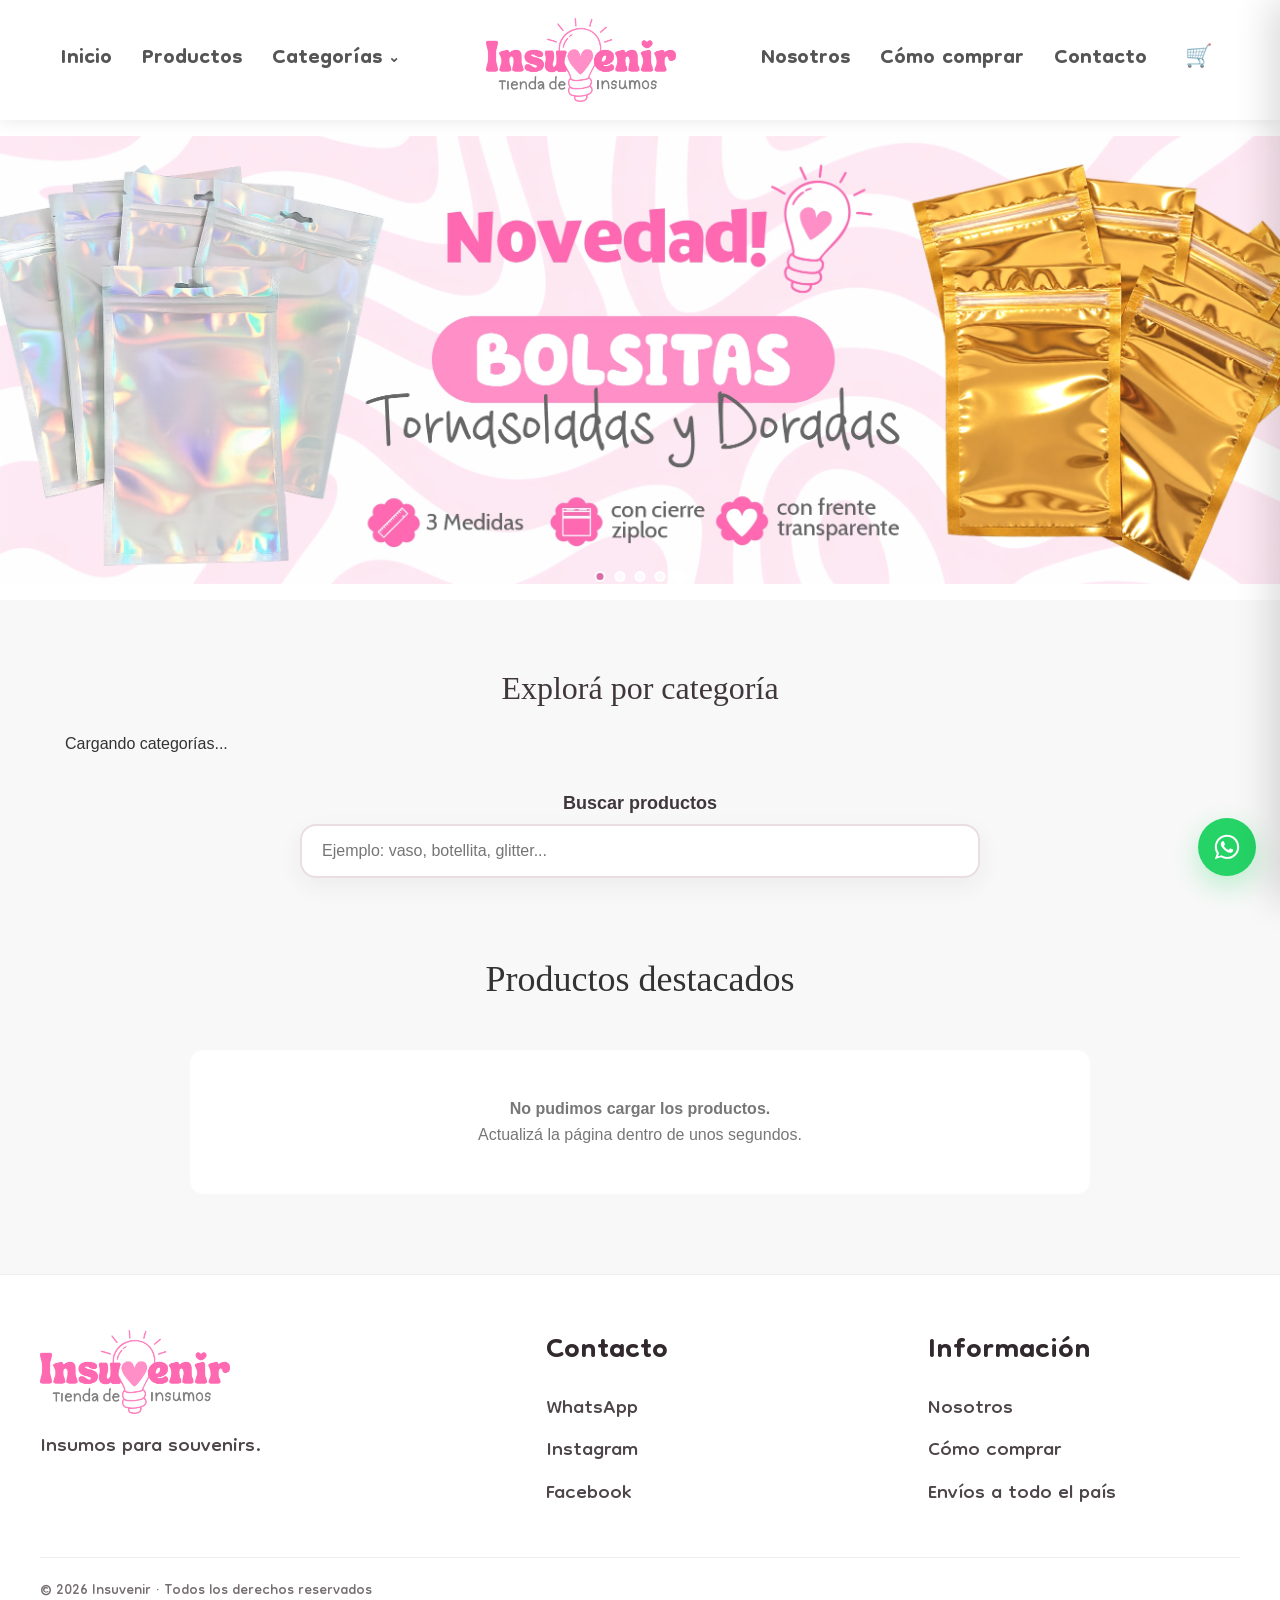
==== commit f85dc098: "Update index.html" ====
--- a/index.html
+++ b/index.html
@@ -200,6 +200,16 @@
             class="slider-punto"
             data-slide="2"
         ></button>
+        
+        <button
+            class="slider-punto"
+            data-slide="3"
+        ></button>
+        
+        <button
+            class="slider-punto"
+            data-slide="4"
+        ></button>
 
     </div>
 
